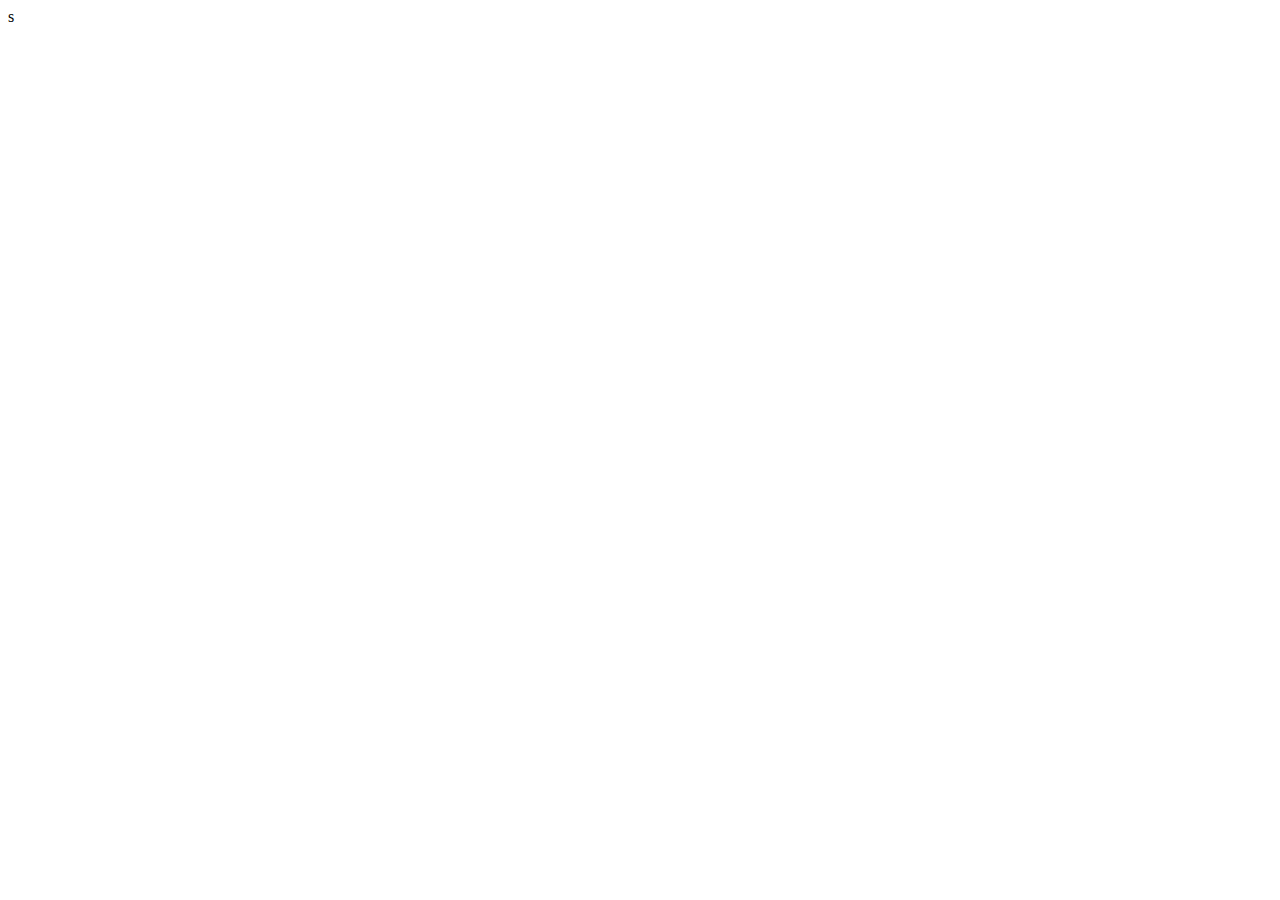
==== html/index.html @ 68cc940f "wo de xia yi ge wen dang" ====
s<!DOCTYPE html>
<html>
    <head>
	    <meta charset="utf-8">
	     <title>王锐的博客</title>
	     <a href="06.html>
	   </head>
	<body>
	    <h1>我的网页</h1>
		<p>美丽的网页，希望你们可以看到，给个赞，</p>
	</body>
</html>
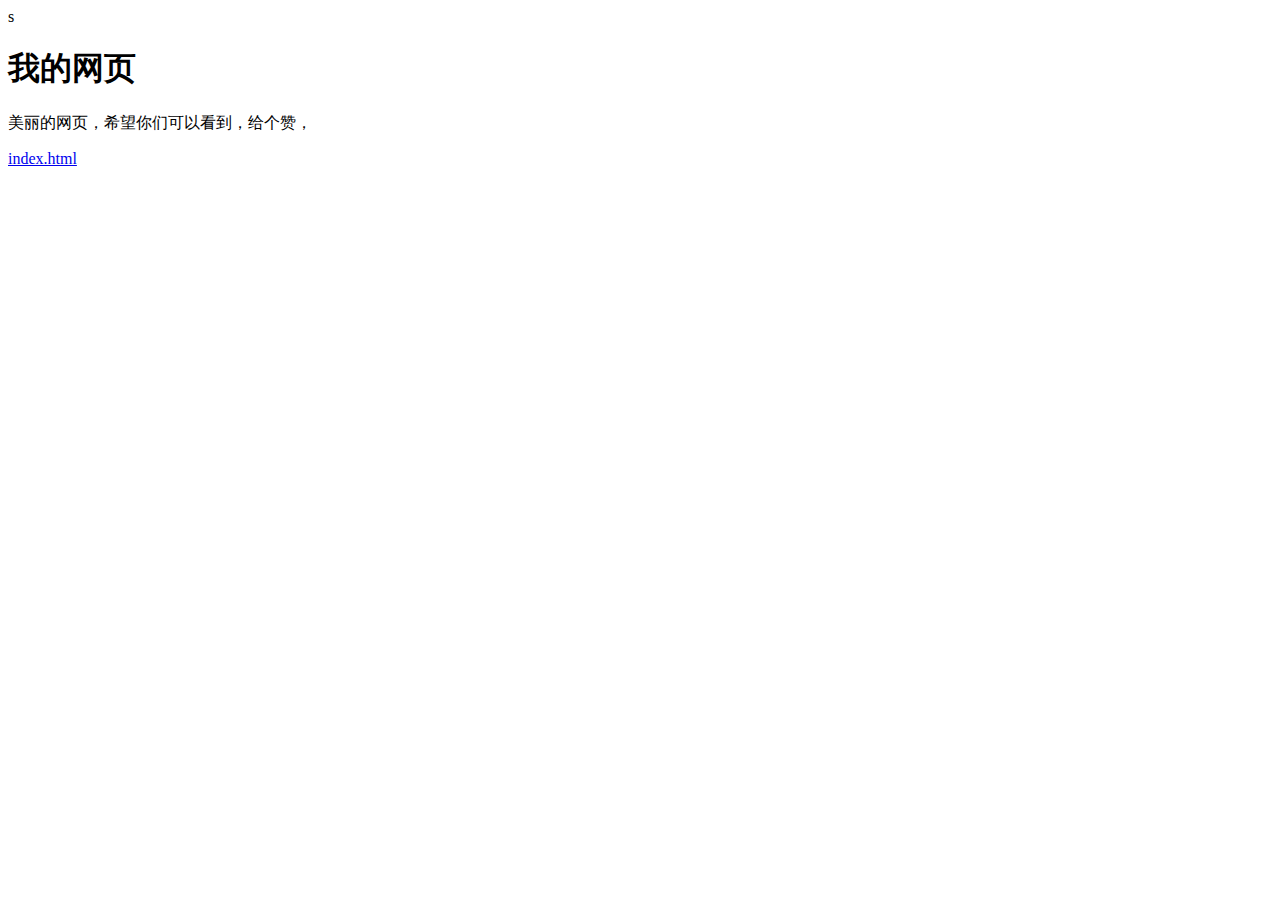
==== commit 57c371aa: "wo de xia yi ge wen dang" ====
--- a/html/index.html
+++ b/html/index.html
@@ -3,11 +3,11 @@
     <head>
 	    <meta charset="utf-8">
 	     <title>王锐的博客</title>
-	     <a href="06.html>
 	   </head>
 	<body>
 	    <h1>我的网页</h1>
 		<p>美丽的网页，希望你们可以看到，给个赞，</p>
+		 <a href="06.html">index.html</a>
 	</body>
 </html>
 		
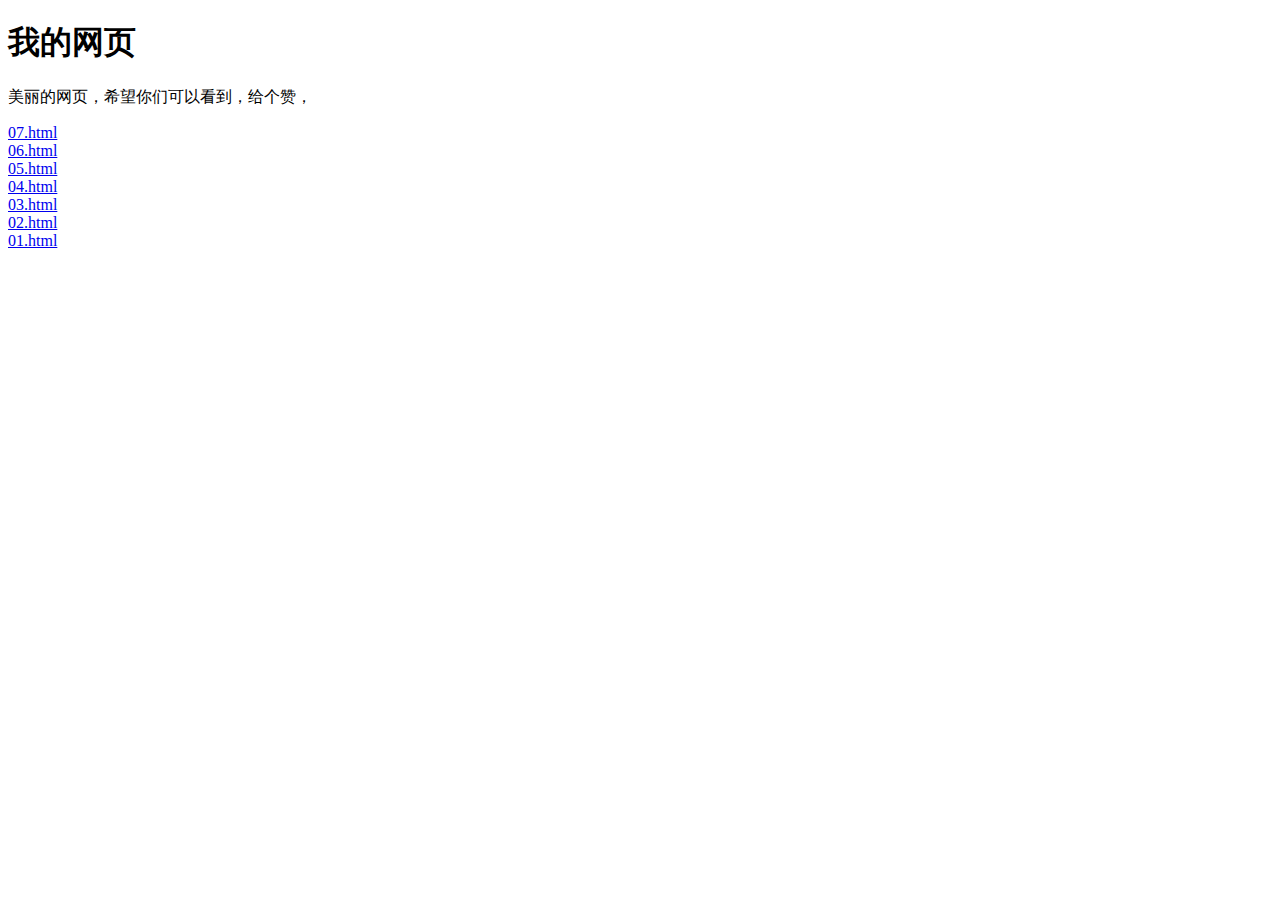
==== commit 8cb1e075: "zuo lian jie shang chuan" ====
--- a/html/index.html
+++ b/html/index.html
@@ -1,4 +1,4 @@
-s<!DOCTYPE html>
+<!DOCTYPE html>
 <html>
     <head>
 	    <meta charset="utf-8">
@@ -7,7 +7,14 @@
 	<body>
 	    <h1>我的网页</h1>
 		<p>美丽的网页，希望你们可以看到，给个赞，</p>
-		 <a href="06.html">index.html</a>
+		<a href="07.html">07.html</a><br/>
+		<a href="06.html">06.html</a><br/>
+	                <a href="05.html">05.html</a><br/>
+		<a href="04.html">04.html</a><br/>
+	                <a href="03.html">03.html</a><br/>
+		<a href="02.html">02.html</a><br/>
+		 <a href="01.html">01.html</a><br/>
+
 	</body>
 </html>
 		
